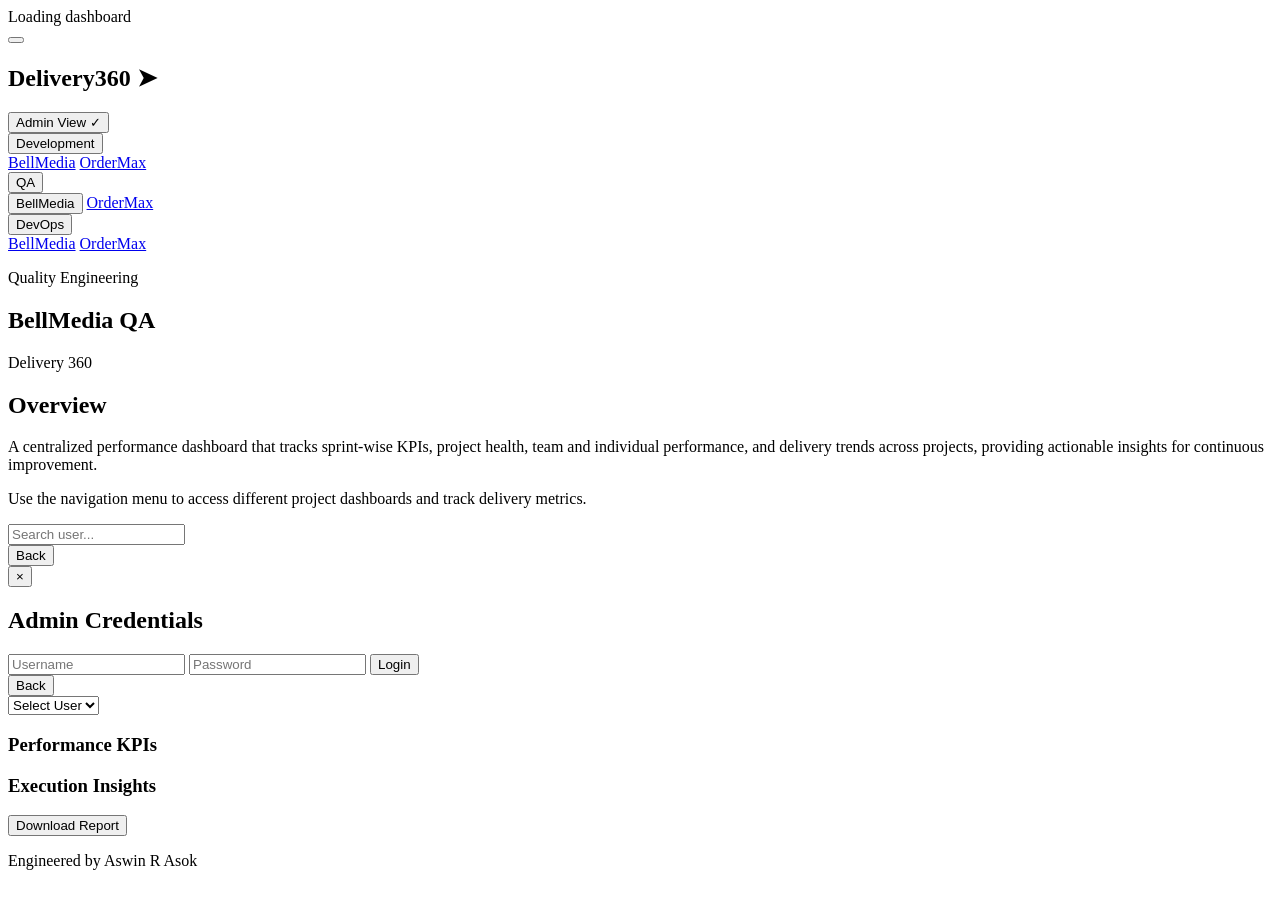
==== src/main/resources/static/index.html @ e09700f4 "Minor changes done to remove bell UI theme" ====
<!doctype html>
<html lang="en">
  <head>
    <meta charset="UTF-8" />
    <meta name="viewport" content="width=device-width, initial-scale=1.0" />
    <title>QA Dashboard</title>
    <link
      href="https://fonts.googleapis.com/css2?family=Poppins:wght@400;500;600;700&display=swap"
      rel="stylesheet"
    />
    <link
      href="https://fonts.googleapis.com/css2?family=Orbitron:wght@500;600;700&display=swap"
      rel="stylesheet"
    />
    <link rel="stylesheet" href="/styles.css?v=20260925" />
  </head>

  <body>
    <div id="loader" class="loader-overlay hidden">
      <div class="loader-wrapper">
        <div class="loader"></div>
        <div class="loader-text">Loading dashboard</div>
      </div>
    </div>
    <main class="app-shell">
      <div id="dashboardShell" class="container">
        <div class="hero-stack">
          <section class="dashboard-hero" aria-label="Dashboard Header">
            <div class="hero-brand">
              <div class="hero-app-row">
                <button
                  class="hero-menu-button"
                  type="button"
                  aria-label="Open menu"
                  aria-expanded="false"
                  aria-controls="heroNavPanel"
                  onclick="toggleHeroMenu()"
                >
                  <span></span>
                  <span></span>
                  <span></span>
                </button>
                <h1 class="hero-wordmark" aria-label="app name">
                  <span class="wordmark-light">Delivery</span
                  ><span class="wordmark-bold">360</span>
                  <span class="wordmark-symbol" aria-hidden="true">➤</span>
                </h1>
              </div>
              <!-- <p id="pageTitle" class="hero-title">Shared metrics. Smarter sprints</p> -->
            </div>
            <div class="accesstab">
              <button
                class="tab-btn"
                id="adminViewBtn"
                onclick="enterAdminCred()"
              >
                <span>Admin View</span>
                <span
                  class="admin-status-icon hidden"
                  id="adminStatusIcon"
                  aria-hidden="true"
                  >✓</span
                >
              </button>
            </div>
          </section>
          <nav
            id="heroNavPanel"
            class="hero-nav-panel hidden"
            aria-label="Main menu"
          >
            <div class="hero-nav-group" data-dept="development">
              <button
                type="button"
                class="hero-nav-toggle"
                onclick="toggleNavGroup(this)"
              >
                <span>Development</span>
                <span class="hero-nav-chevron" aria-hidden="true"></span>
              </button>
              <div class="hero-nav-subitems">
                <a href="#" class="hero-nav-subitem">BellMedia</a>
                <a href="#" class="hero-nav-subitem">OrderMax</a>
              </div>
            </div>
            <div class="hero-nav-group" data-dept="qa">
              <button
                type="button"
                class="hero-nav-toggle"
                onclick="toggleNavGroup(this)"
              >
                <span>QA</span>
                <span class="hero-nav-chevron" aria-hidden="true"></span>
              </button>
              <div class="hero-nav-subitems">
                <button
                  type="button"
                  class="hero-nav-subitem"
                  onclick="openBellMediaQaDashboard(event)"
                >
                  BellMedia
                </button>
                <a href="#" class="hero-nav-subitem">OrderMax</a>
              </div>
            </div>
            <div class="hero-nav-group" data-dept="devops">
              <button
                type="button"
                class="hero-nav-toggle"
                onclick="toggleNavGroup(this)"
              >
                <span>DevOps</span>
                <span class="hero-nav-chevron" aria-hidden="true"></span>
              </button>
              <div class="hero-nav-subitems">
                <a href="#" class="hero-nav-subitem">BellMedia</a>
                <a href="#" class="hero-nav-subitem">OrderMax</a>
              </div>
            </div>
          </nav>
        </div>
        <section
          id="selectedProjectContext"
          class="selected-project-context hidden"
          aria-labelledby="selectedProjectTitle"
        >
          <div class="selected-project-marker" aria-hidden="true"></div>
          <div>
            <p class="selected-project-label">Quality Engineering</p>
            <h2 id="selectedProjectTitle">BellMedia QA</h2>
          </div>
        </section>
        <section
          id="overviewSection"
          class="overview-section"
          aria-labelledby="overviewTitle"
        >
          <p class="overview-eyebrow">Delivery 360</p>
          <h2 id="overviewTitle">Overview</h2>
          <p>
            A centralized performance dashboard that tracks sprint-wise KPIs,
            project health, team and individual performance, and delivery trends
            across projects, providing actionable insights for continuous
            improvement.
          </p>
          <p>
            Use the navigation menu to access different project dashboards and
            track delivery metrics.
          </p>
        </section>
        <div class="controls" id="controls">
          <input
            type="text"
            id="search"
            placeholder="Search user..."
            aria-label="Search user"
            oninput="renderUsersOnly()"
          />
        </div>
        <div id="searchSection" class="search-section hidden">
          <button type="button" class="search-back-btn" onclick="resetSearch()">
            Back
          </button>
          <div id="searchResults" class="tile-container"></div>
        </div>
        <div id="adminPopup" class="admin-modal hidden">
          <div class="modal-content">
            <button class="modal-close" onclick="closeAdminPopup()">
              &times;
            </button>
            <h2>Admin Credentials</h2>
            <form>
              <input
                type="text"
                id="username-btn"
                placeholder="Username"
                required
              />
              <input
                type="password"
                id="pwd-btn"
                placeholder="Password"
                required
              />
              <button
                type="button"
                class="login-btn"
                onclick="validateCredentials()"
              >
                Login
              </button>
            </form>
          </div>
        </div>
        <div id="tiles" class="tile-container"></div>
        <div id="userSection" class="user-section">
          <button type="button" class="back-btn" onclick="goBack()">
            Back
          </button>
          <div class="top-bar">
            <div id="sprintTabs" class="sprint-tabs"></div>
            <div class="user-filter">
              <select
                id="userDropdown"
                aria-label="Select user"
                onchange="onUserChange()"
              >
                <option value="">Select User</option>
              </select>
            </div>
          </div>
          <div class="kpi-section" id="kpiSection">
            <h3 class="kpi-title">Performance KPIs</h3>
            <div class="kpi-grid" id="kpiGrid"></div>
          </div>
          <h3 class="workflow-title">Execution Insights</h3>
          <table>
            <tbody id="userTable"></tbody>
          </table>
          <div id="workflowGrid" class="workflow-grid"></div>
          <div class="download-section">
            <button
              type="button"
              id="downloadBtn"
              class="download-btn"
              onclick="downloadSprintReport()"
            >
              Download Report
            </button>
          </div>
        </div>
      </div>
    </main>
    <footer class="page-footer">
      <p>Engineered by Aswin R Asok</p>
    </footer>
    <script src="/js/config.js?v=20260921" defer></script>
    <script src="/js/dashboard.js?v=20260923" defer></script>
  </body>
</html>
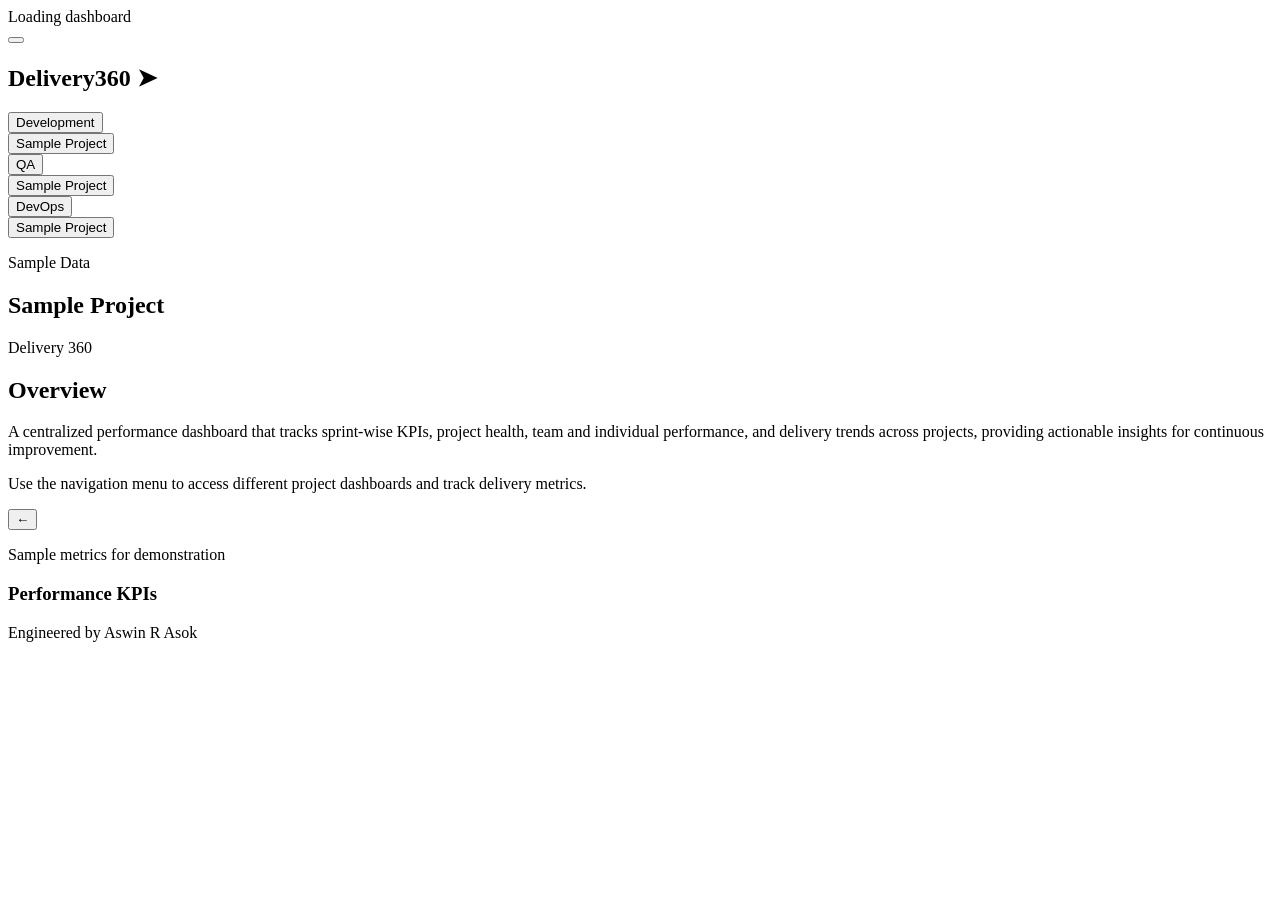
==== commit 41fdbd76: "backend sensitive data removed" ====
--- a/src/main/resources/static/index.html
+++ b/src/main/resources/static/index.html
@@ -48,21 +48,6 @@
               </div>
               <!-- <p id="pageTitle" class="hero-title">Shared metrics. Smarter sprints</p> -->
             </div>
-            <div class="accesstab">
-              <button
-                class="tab-btn"
-                id="adminViewBtn"
-                onclick="enterAdminCred()"
-              >
-                <span>Admin View</span>
-                <span
-                  class="admin-status-icon hidden"
-                  id="adminStatusIcon"
-                  aria-hidden="true"
-                  >✓</span
-                >
-              </button>
-            </div>
           </section>
           <nav
             id="heroNavPanel"
@@ -79,8 +64,13 @@
                 <span class="hero-nav-chevron" aria-hidden="true"></span>
               </button>
               <div class="hero-nav-subitems">
-                <a href="#" class="hero-nav-subitem">BellMedia</a>
-                <a href="#" class="hero-nav-subitem">OrderMax</a>
+                <button
+                  type="button"
+                  class="hero-nav-subitem"
+                  onclick="openSampleDomain(event, 'development')"
+                >
+                  Sample Project
+                </button>
               </div>
             </div>
             <div class="hero-nav-group" data-dept="qa">
@@ -96,11 +86,10 @@
                 <button
                   type="button"
                   class="hero-nav-subitem"
-                  onclick="openBellMediaQaDashboard(event)"
+                  onclick="openSampleDomain(event, 'qa')"
                 >
-                  BellMedia
+                  Sample Project
                 </button>
-                <a href="#" class="hero-nav-subitem">OrderMax</a>
               </div>
             </div>
             <div class="hero-nav-group" data-dept="devops">
@@ -113,8 +102,13 @@
                 <span class="hero-nav-chevron" aria-hidden="true"></span>
               </button>
               <div class="hero-nav-subitems">
-                <a href="#" class="hero-nav-subitem">BellMedia</a>
-                <a href="#" class="hero-nav-subitem">OrderMax</a>
+                <button
+                  type="button"
+                  class="hero-nav-subitem"
+                  onclick="openSampleDomain(event, 'devops')"
+                >
+                  Sample Project
+                </button>
               </div>
             </div>
           </nav>
@@ -126,8 +120,10 @@
         >
           <div class="selected-project-marker" aria-hidden="true"></div>
           <div>
-            <p class="selected-project-label">Quality Engineering</p>
-            <h2 id="selectedProjectTitle">BellMedia QA</h2>
+            <p class="selected-project-label" id="selectedProjectLabel">
+              Sample Data
+            </p>
+            <h2 id="selectedProjectTitle">Sample Project</h2>
           </div>
         </section>
         <section
@@ -148,85 +144,20 @@
             track delivery metrics.
           </p>
         </section>
-        <div class="controls" id="controls">
-          <input
-            type="text"
-            id="search"
-            placeholder="Search user..."
-            aria-label="Search user"
-            oninput="renderUsersOnly()"
-          />
-        </div>
-        <div id="searchSection" class="search-section hidden">
-          <button type="button" class="search-back-btn" onclick="resetSearch()">
-            Back
+        <div id="tiles" class="tile-container sample-projects-grid"></div>
+        <div id="userSection" class="user-section">
+          <button
+            type="button"
+            class="back-btn"
+            aria-label="Back to projects"
+            onclick="goBack()"
+          >
+            <span aria-hidden="true">←</span>
           </button>
-          <div id="searchResults" class="tile-container"></div>
-        </div>
-        <div id="adminPopup" class="admin-modal hidden">
-          <div class="modal-content">
-            <button class="modal-close" onclick="closeAdminPopup()">
-              &times;
-            </button>
-            <h2>Admin Credentials</h2>
-            <form>
-              <input
-                type="text"
-                id="username-btn"
-                placeholder="Username"
-                required
-              />
-              <input
-                type="password"
-                id="pwd-btn"
-                placeholder="Password"
-                required
-              />
-              <button
-                type="button"
-                class="login-btn"
-                onclick="validateCredentials()"
-              >
-                Login
-              </button>
-            </form>
-          </div>
-        </div>
-        <div id="tiles" class="tile-container"></div>
-        <div id="userSection" class="user-section">
-          <button type="button" class="back-btn" onclick="goBack()">
-            Back
-          </button>
-          <div class="top-bar">
-            <div id="sprintTabs" class="sprint-tabs"></div>
-            <div class="user-filter">
-              <select
-                id="userDropdown"
-                aria-label="Select user"
-                onchange="onUserChange()"
-              >
-                <option value="">Select User</option>
-              </select>
-            </div>
-          </div>
+          <p class="sample-data-note">Sample metrics for demonstration</p>
           <div class="kpi-section" id="kpiSection">
             <h3 class="kpi-title">Performance KPIs</h3>
             <div class="kpi-grid" id="kpiGrid"></div>
-          </div>
-          <h3 class="workflow-title">Execution Insights</h3>
-          <table>
-            <tbody id="userTable"></tbody>
-          </table>
-          <div id="workflowGrid" class="workflow-grid"></div>
-          <div class="download-section">
-            <button
-              type="button"
-              id="downloadBtn"
-              class="download-btn"
-              onclick="downloadSprintReport()"
-            >
-              Download Report
-            </button>
           </div>
         </div>
       </div>
@@ -234,7 +165,7 @@
     <footer class="page-footer">
       <p>Engineered by Aswin R Asok</p>
     </footer>
-    <script src="/js/config.js?v=20260921" defer></script>
-    <script src="/js/dashboard.js?v=20260923" defer></script>
+    <script src="/js/config.js?v=20260928" defer></script>
+    <script src="/js/dashboard.js?v=20260928" defer></script>
   </body>
 </html>
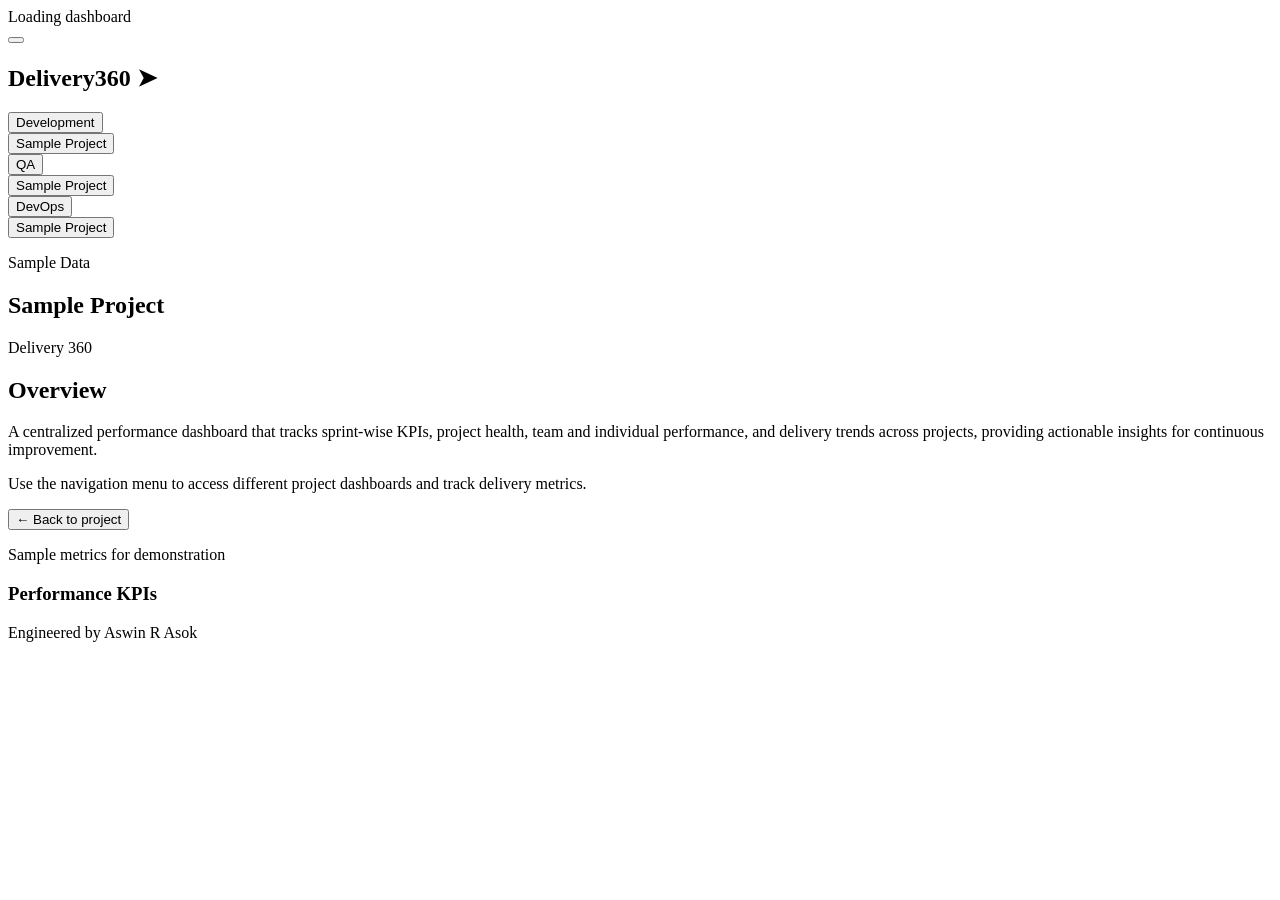
==== commit fa69db3d: "dashboard initial skeleton framework done" ====
--- a/src/main/resources/static/index.html
+++ b/src/main/resources/static/index.html
@@ -149,10 +149,11 @@
           <button
             type="button"
             class="back-btn"
-            aria-label="Back to projects"
+            aria-label="Back to project"
             onclick="goBack()"
           >
             <span aria-hidden="true">←</span>
+            <span>Back to project</span>
           </button>
           <p class="sample-data-note">Sample metrics for demonstration</p>
           <div class="kpi-section" id="kpiSection">
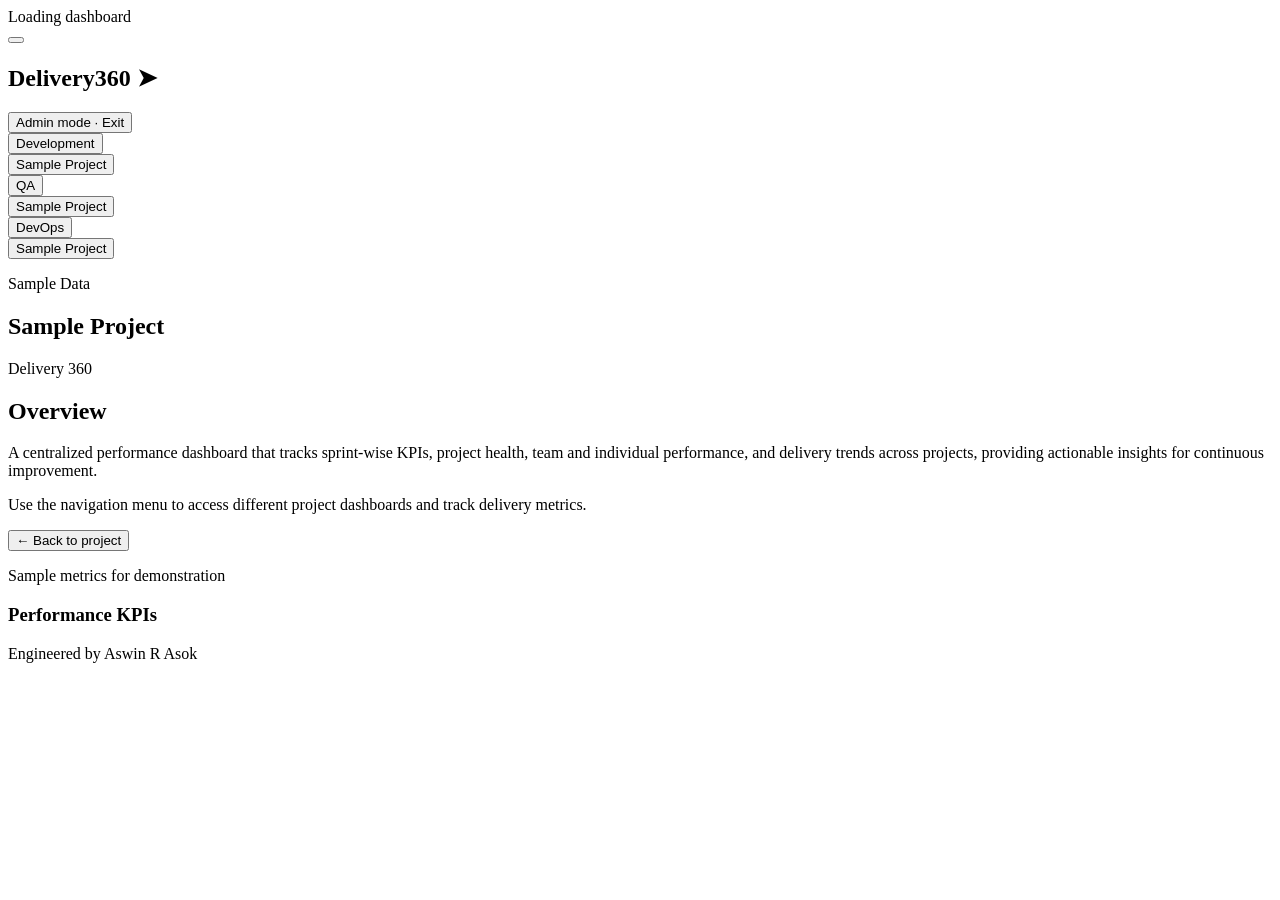
==== commit 3f8ec946: "admin access implemented in the dashboard to delete nwanted poject" ====
--- a/src/main/resources/static/index.html
+++ b/src/main/resources/static/index.html
@@ -12,7 +12,7 @@
       href="https://fonts.googleapis.com/css2?family=Orbitron:wght@500;600;700&display=swap"
       rel="stylesheet"
     />
-    <link rel="stylesheet" href="/styles.css?v=20260925" />
+    <link rel="stylesheet" href="/styles.css?v=20261007-admin2" />
   </head>
 
   <body>
@@ -40,11 +40,24 @@
                   <span></span>
                   <span></span>
                 </button>
-                <h1 class="hero-wordmark" aria-label="app name">
+                <h1
+                  class="hero-wordmark"
+                  aria-label="app name"
+                  aria-description="Click five times for admin access"
+                  tabindex="0"
+                >
                   <span class="wordmark-light">Delivery</span
                   ><span class="wordmark-bold">360</span>
                   <span class="wordmark-symbol" aria-hidden="true">➤</span>
                 </h1>
+                <button
+                  class="admin-mode-button hidden"
+                  id="admin-mode-button"
+                  type="button"
+                  onclick="logoutAdmin()"
+                >
+                  Admin mode · Exit
+                </button>
               </div>
               <!-- <p id="pageTitle" class="hero-title">Shared metrics. Smarter sprints</p> -->
             </div>
@@ -113,6 +126,12 @@
             </div>
           </nav>
         </div>
+        <p
+          id="dashboard-status"
+          class="dashboard-status hidden"
+          role="status"
+          aria-live="polite"
+        ></p>
         <section
           id="selectedProjectContext"
           class="selected-project-context hidden"
@@ -163,10 +182,43 @@
         </div>
       </div>
     </main>
+    <dialog id="admin-login-dialog" class="admin-login-dialog">
+      <form id="admin-login-form" class="admin-login-form">
+        <button
+          class="admin-dialog-close"
+          type="button"
+          aria-label="Close admin login"
+          onclick="closeAdminLogin()"
+        >
+          ×
+        </button>
+        <h2>Admin access</h2>
+        <label class="admin-login-field">
+          <span>Username</span>
+          <input name="username" autocomplete="username" required />
+        </label>
+        <label class="admin-login-field">
+          <span>Password</span>
+          <input
+            name="password"
+            type="password"
+            autocomplete="current-password"
+            required
+          />
+        </label>
+        <p
+          id="admin-login-status"
+          class="admin-login-status"
+          role="status"
+          aria-live="polite"
+        ></p>
+        <button class="admin-login-submit" type="submit">Log in</button>
+      </form>
+    </dialog>
     <footer class="page-footer">
       <p>Engineered by Aswin R Asok</p>
     </footer>
-    <script src="/js/config.js?v=20260928" defer></script>
-    <script src="/js/dashboard.js?v=20260928" defer></script>
+    <script src="/js/config.js?v=20261007" defer></script>
+    <script src="/js/dashboard.js?v=20261007-admin2" defer></script>
   </body>
 </html>
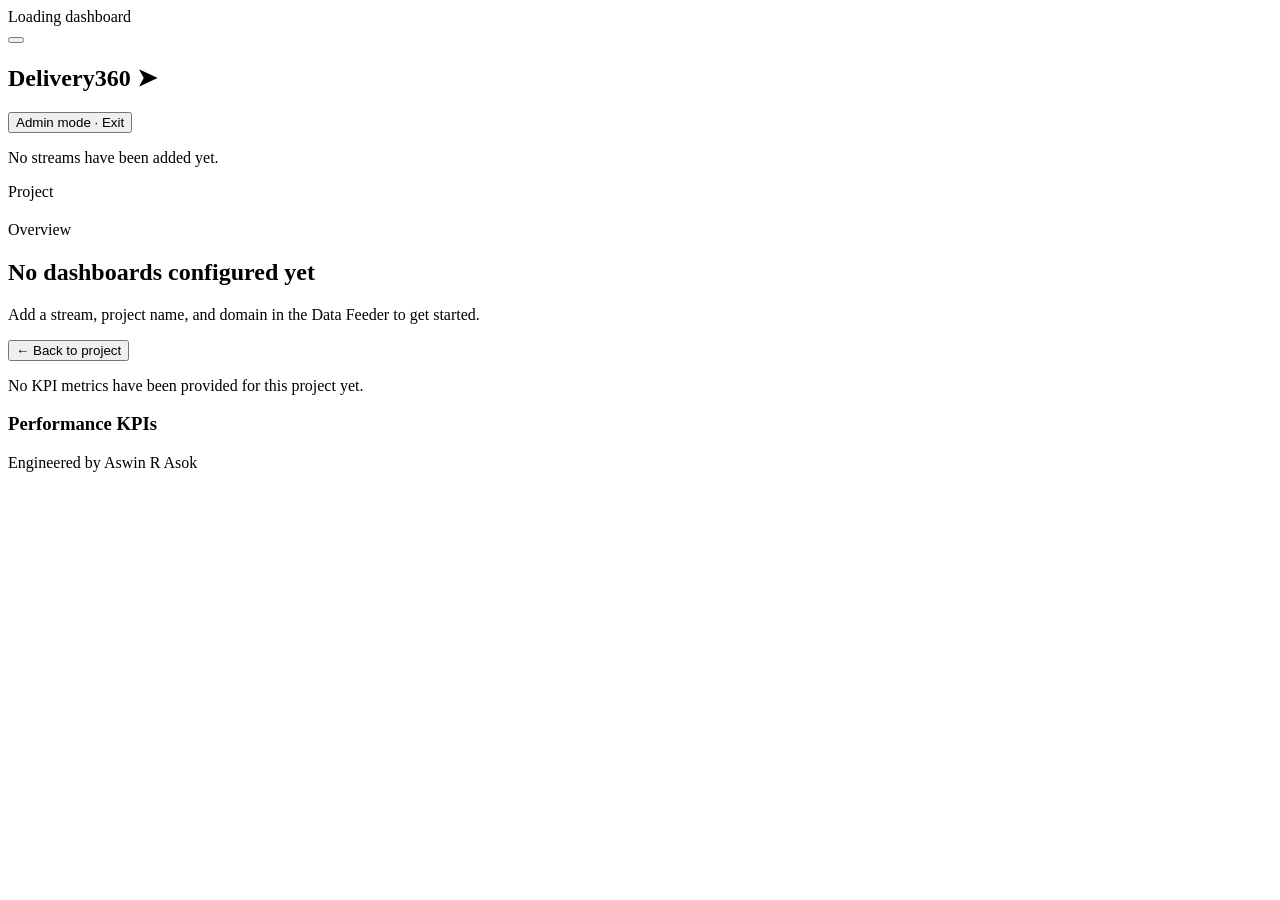
==== commit 5f2f8bd8: "changed the hamburger option styling" ====
--- a/src/main/resources/static/index.html
+++ b/src/main/resources/static/index.html
@@ -12,7 +12,7 @@
       href="https://fonts.googleapis.com/css2?family=Orbitron:wght@500;600;700&display=swap"
       rel="stylesheet"
     />
-    <link rel="stylesheet" href="/styles.css?v=20261007-admin2" />
+    <link rel="stylesheet" href="/styles.css?v=20261009-overview-heading" />
   </head>
 
   <body>
@@ -67,63 +67,7 @@
             class="hero-nav-panel hidden"
             aria-label="Main menu"
           >
-            <div class="hero-nav-group" data-dept="development">
-              <button
-                type="button"
-                class="hero-nav-toggle"
-                onclick="toggleNavGroup(this)"
-              >
-                <span>Development</span>
-                <span class="hero-nav-chevron" aria-hidden="true"></span>
-              </button>
-              <div class="hero-nav-subitems">
-                <button
-                  type="button"
-                  class="hero-nav-subitem"
-                  onclick="openSampleDomain(event, 'development')"
-                >
-                  Sample Project
-                </button>
-              </div>
-            </div>
-            <div class="hero-nav-group" data-dept="qa">
-              <button
-                type="button"
-                class="hero-nav-toggle"
-                onclick="toggleNavGroup(this)"
-              >
-                <span>QA</span>
-                <span class="hero-nav-chevron" aria-hidden="true"></span>
-              </button>
-              <div class="hero-nav-subitems">
-                <button
-                  type="button"
-                  class="hero-nav-subitem"
-                  onclick="openSampleDomain(event, 'qa')"
-                >
-                  Sample Project
-                </button>
-              </div>
-            </div>
-            <div class="hero-nav-group" data-dept="devops">
-              <button
-                type="button"
-                class="hero-nav-toggle"
-                onclick="toggleNavGroup(this)"
-              >
-                <span>DevOps</span>
-                <span class="hero-nav-chevron" aria-hidden="true"></span>
-              </button>
-              <div class="hero-nav-subitems">
-                <button
-                  type="button"
-                  class="hero-nav-subitem"
-                  onclick="openSampleDomain(event, 'devops')"
-                >
-                  Sample Project
-                </button>
-              </div>
-            </div>
+            <p class="hero-nav-empty">No streams have been added yet.</p>
           </nav>
         </div>
         <p
@@ -140,9 +84,9 @@
           <div class="selected-project-marker" aria-hidden="true"></div>
           <div>
             <p class="selected-project-label" id="selectedProjectLabel">
-              Sample Data
+              Project
             </p>
-            <h2 id="selectedProjectTitle">Sample Project</h2>
+            <h2 id="selectedProjectTitle"></h2>
           </div>
         </section>
         <section
@@ -150,20 +94,15 @@
           class="overview-section"
           aria-labelledby="overviewTitle"
         >
-          <p class="overview-eyebrow">Delivery 360</p>
-          <h2 id="overviewTitle">Overview</h2>
-          <p>
-            A centralized performance dashboard that tracks sprint-wise KPIs,
-            project health, team and individual performance, and delivery trends
-            across projects, providing actionable insights for continuous
-            improvement.
-          </p>
-          <p>
-            Use the navigation menu to access different project dashboards and
-            track delivery metrics.
+          <p class="overview-eyebrow">Overview</p>
+          <h2 id="overviewTitle">No dashboards configured yet</h2>
+          <p id="overviewDescription" class="hidden"></p>
+          <p id="overviewMessage">
+            Add a stream, project name, and domain in the Data Feeder to get
+            started.
           </p>
         </section>
-        <div id="tiles" class="tile-container sample-projects-grid"></div>
+        <div id="tiles" class="tile-container project-tiles-grid"></div>
         <div id="userSection" class="user-section">
           <button
             type="button"
@@ -174,7 +113,9 @@
             <span aria-hidden="true">←</span>
             <span>Back to project</span>
           </button>
-          <p class="sample-data-note">Sample metrics for demonstration</p>
+          <p class="empty-kpi-note">
+            No KPI metrics have been provided for this project yet.
+          </p>
           <div class="kpi-section" id="kpiSection">
             <h3 class="kpi-title">Performance KPIs</h3>
             <div class="kpi-grid" id="kpiGrid"></div>
@@ -218,7 +159,7 @@
     <footer class="page-footer">
       <p>Engineered by Aswin R Asok</p>
     </footer>
-    <script src="/js/config.js?v=20261007" defer></script>
-    <script src="/js/dashboard.js?v=20261007-admin2" defer></script>
+    <script src="/js/config.js?v=20261009-stream-hierarchy" defer></script>
+    <script src="/js/dashboard.js?v=20261009-overview-copy-no-title" defer></script>
   </body>
 </html>
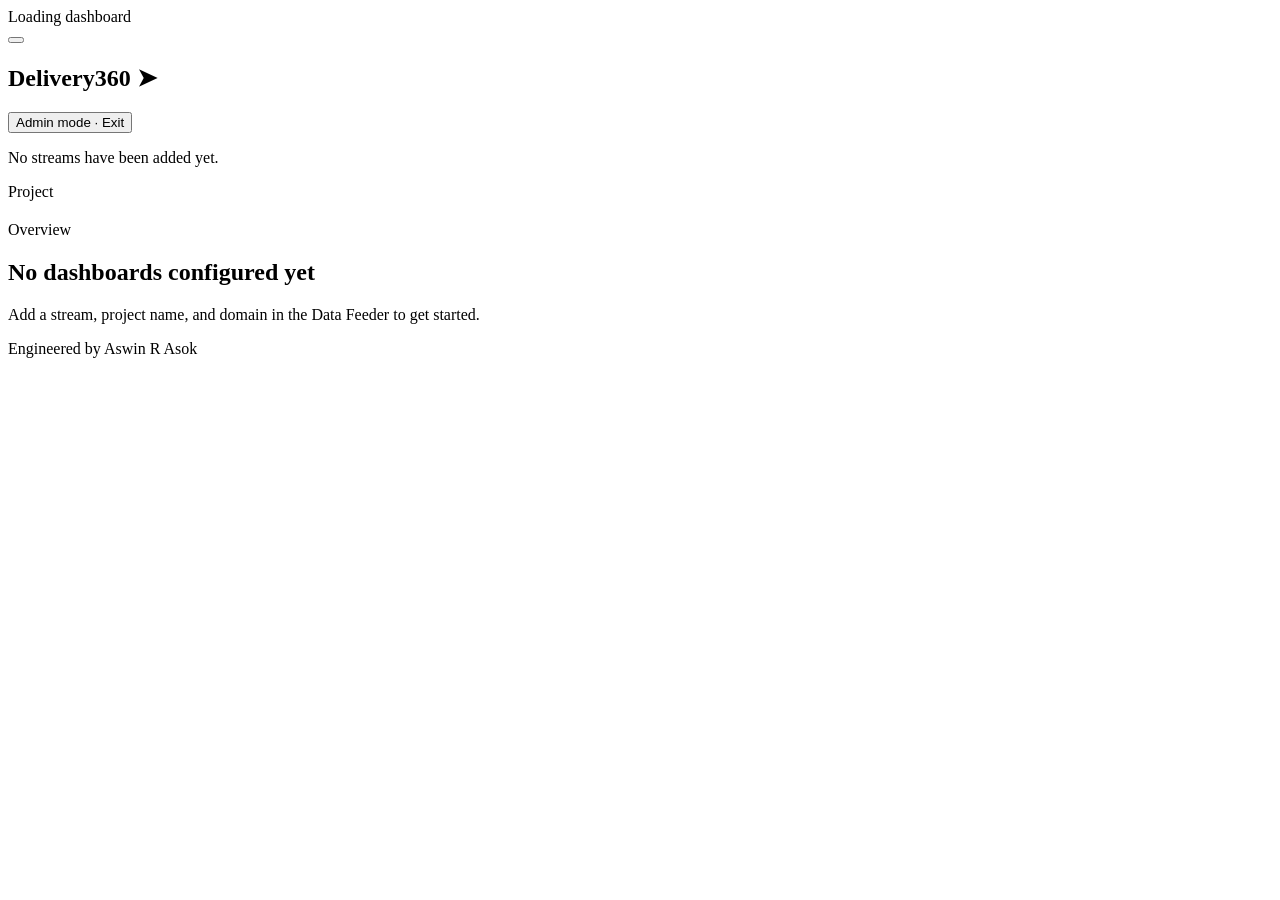
==== commit 848c4de1: "sprint tab UI created" ====
--- a/src/main/resources/static/index.html
+++ b/src/main/resources/static/index.html
@@ -12,7 +12,7 @@
       href="https://fonts.googleapis.com/css2?family=Orbitron:wght@500;600;700&display=swap"
       rel="stylesheet"
     />
-    <link rel="stylesheet" href="/styles.css?v=20261009-overview-heading" />
+    <link rel="stylesheet" href="/styles.css?v=20261009-clickable-sprint-tabs" />
   </head>
 
   <body>
@@ -102,24 +102,8 @@
             started.
           </p>
         </section>
-        <div id="tiles" class="tile-container project-tiles-grid"></div>
         <div id="userSection" class="user-section">
-          <button
-            type="button"
-            class="back-btn"
-            aria-label="Back to project"
-            onclick="goBack()"
-          >
-            <span aria-hidden="true">←</span>
-            <span>Back to project</span>
-          </button>
-          <p class="empty-kpi-note">
-            No KPI metrics have been provided for this project yet.
-          </p>
-          <div class="kpi-section" id="kpiSection">
-            <h3 class="kpi-title">Performance KPIs</h3>
-            <div class="kpi-grid" id="kpiGrid"></div>
-          </div>
+          <div id="kpiSections"></div>
         </div>
       </div>
     </main>
@@ -160,6 +144,6 @@
       <p>Engineered by Aswin R Asok</p>
     </footer>
     <script src="/js/config.js?v=20261009-stream-hierarchy" defer></script>
-    <script src="/js/dashboard.js?v=20261009-overview-copy-no-title" defer></script>
+    <script src="/js/dashboard.js?v=20261009-clickable-sprint-tabs" defer></script>
   </body>
 </html>
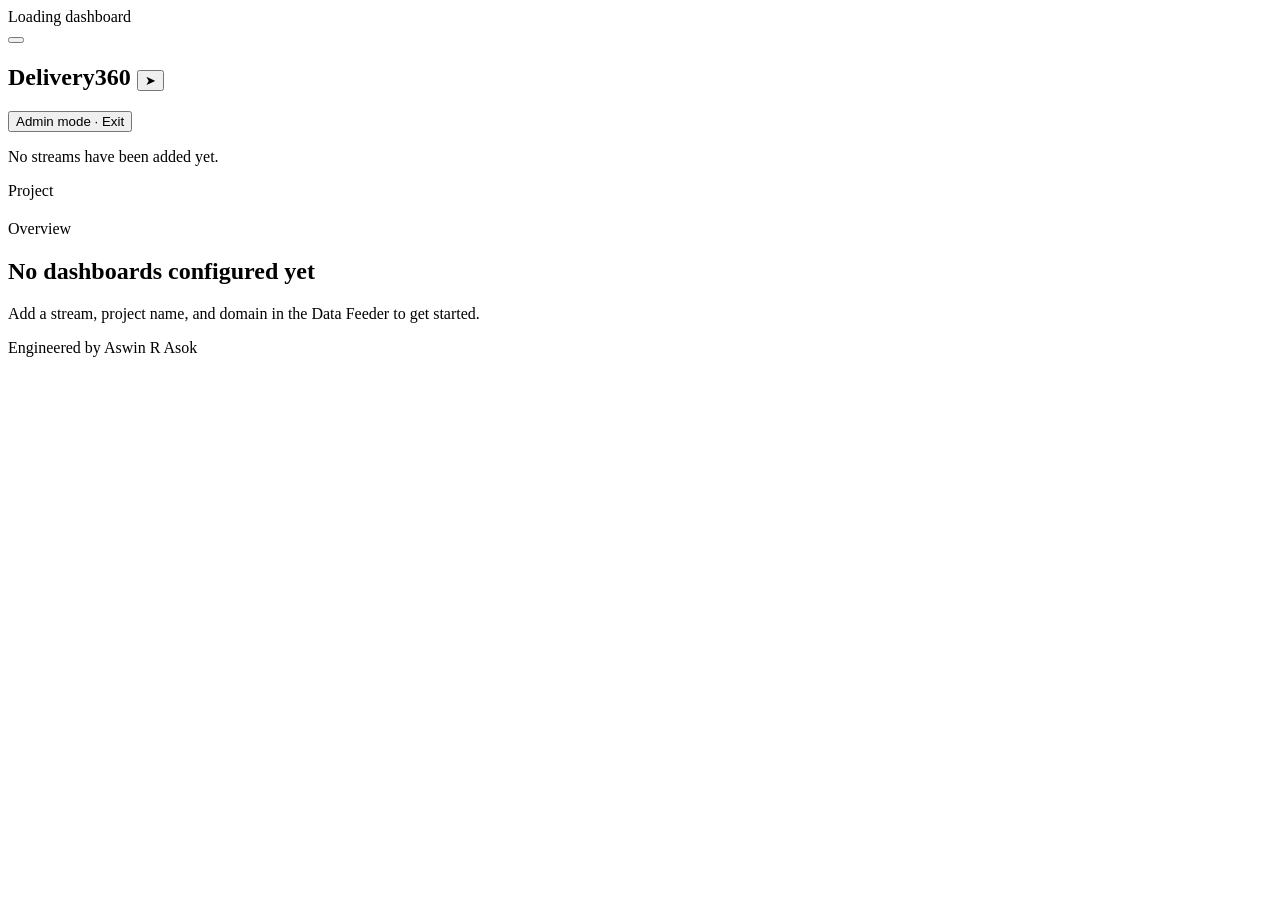
==== commit 5565aa99: "admin access popup cleaned up" ====
--- a/src/main/resources/static/index.html
+++ b/src/main/resources/static/index.html
@@ -12,7 +12,7 @@
       href="https://fonts.googleapis.com/css2?family=Orbitron:wght@500;600;700&display=swap"
       rel="stylesheet"
     />
-    <link rel="stylesheet" href="/styles.css?v=20261009-clickable-sprint-tabs" />
+    <link rel="stylesheet"     href="/styles.css?v=20261010-aligned-admin-form" />
   </head>
 
   <body>
@@ -43,12 +43,17 @@
                 <h1
                   class="hero-wordmark"
                   aria-label="app name"
-                  aria-description="Click five times for admin access"
-                  tabindex="0"
                 >
                   <span class="wordmark-light">Delivery</span
                   ><span class="wordmark-bold">360</span>
-                  <span class="wordmark-symbol" aria-hidden="true">➤</span>
+                  <button
+                    class="wordmark-admin-trigger"
+                    type="button"
+                    aria-label="Admin access"
+                    title="Click five times for admin access"
+                  >
+                    <span class="wordmark-symbol" aria-hidden="true">➤</span>
+                  </button>
                 </h1>
                 <button
                   class="admin-mode-button hidden"
@@ -81,7 +86,6 @@
           class="selected-project-context hidden"
           aria-labelledby="selectedProjectTitle"
         >
-          <div class="selected-project-marker" aria-hidden="true"></div>
           <div>
             <p class="selected-project-label" id="selectedProjectLabel">
               Project
@@ -144,6 +148,6 @@
       <p>Engineered by Aswin R Asok</p>
     </footer>
     <script src="/js/config.js?v=20261009-stream-hierarchy" defer></script>
-    <script src="/js/dashboard.js?v=20261009-clickable-sprint-tabs" defer></script>
+    <script src="/js/dashboard.js?v=20261010-clear-admin-credentials" defer></script>
   </body>
 </html>
